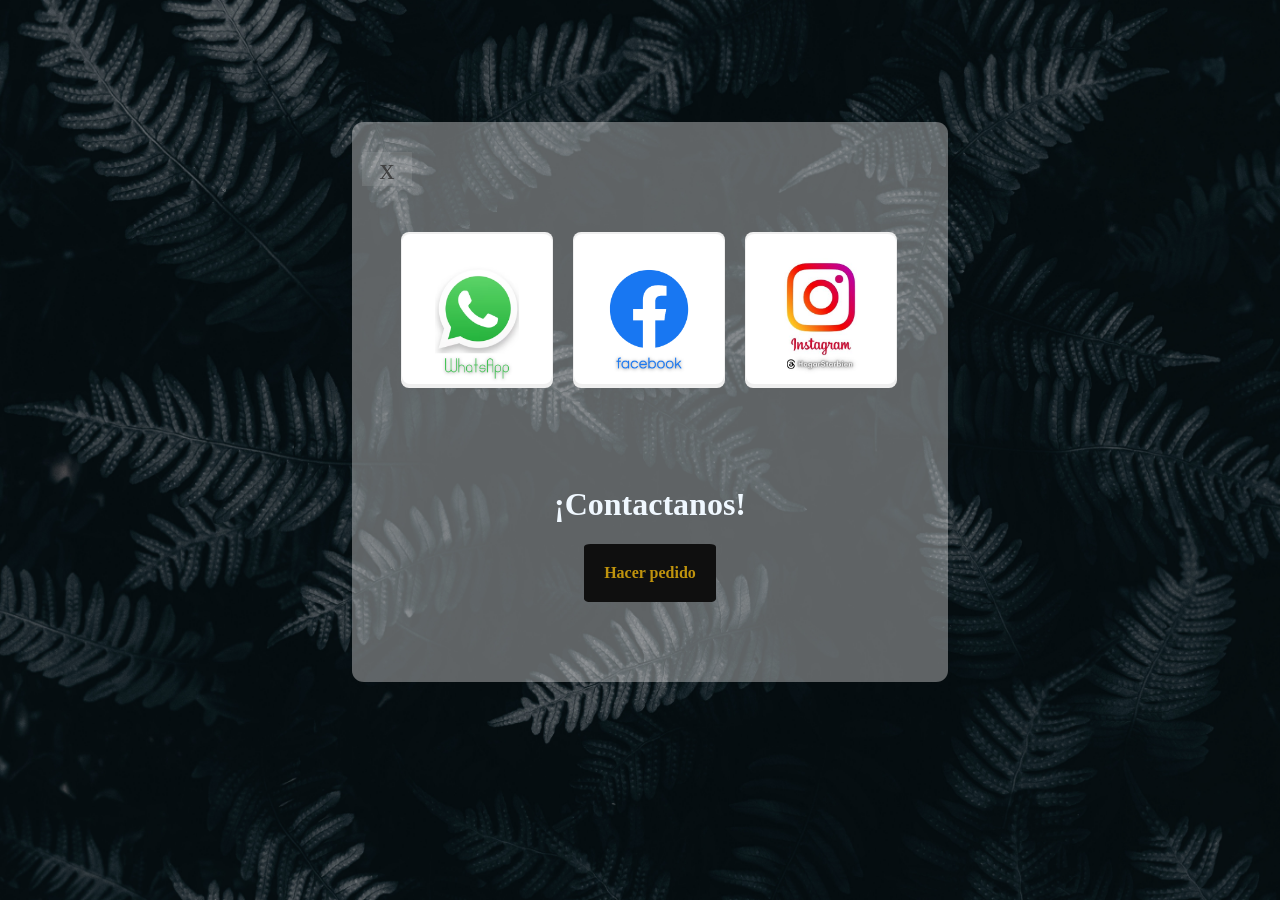
==== CSS+HTML/contacto.html @ 75c9e729 "contactenos02" ====
<!DOCTYPE html>
<html lang="en">
<head>
    <meta charset="UTF-8">
    <meta name="viewport" content="width=device-width, initial-scale=1.0">
    <link rel="stylesheet" href="style_contactos.css">
    <title>Document</title>
</head>
<body>
    <main>
        <div modal class="modal">
            <div información class="modal_secundario">
                <div class="cerrar">
                    <a href="Menu//menu.html">x</a>
                </div>
                <div contactos class="item">
                    <div whatsApp class="n">
                        <button type="submit" style="padding:1px; border-radius:8px; border:none;" ><a href="tel: +57 3046707905"><img src="assets/images/3.png" alt="" width="150" class="imagen"  ></a> </button>
                    </div>
                    <div facebook class="n">
                        <button type="submit" style="padding: 1px;"><a href="https://es-la.facebook.com/" ><img src="assets/images/2.png" alt=""  width="150"  class="imagen" ></a></button>
                    </div>
                    <div instragram class="n">
                        <button type="submit" style="padding: 1px;" ><a href="https://www.instagram.com/"><img src="assets/images/1.jpg" alt="" width="150" class="imagen"></a></button>
                        <span> </span>
                    </div>
                </div>
                <div class="texto">
                    <h1 style="color: aliceblue;">¡Contactanos!</h1>
                    <a class="btn" href="tel: +57 3046707905">Hacer pedido</a>
                </div>
            </div>
        </div>
    </main>
</body>
</html>
---- CSS+HTML/style_contactos.css ----
body{
    background-image: url(assets/images/fondo02.jpg);
    background-attachment: fixed;
    background-repeat: no-repeat;
    background-size: 100% 100%;
    padding: 5%;
    margin: 0%;

}
.modal{
    position: relative;
    /* background-color: aqua; */
    width: 100%;
    height: 560px;
}

.modal_secundario{
    display: block;
    position: absolute;
    width: 50%;
    height:500px ;
    background-color: rgba(252, 250, 250, 0.363);
    border-radius: 2%;
    margin: 5% 25%;
    padding: 30px 10px;
}
.item{
    display: flex;
    margin: 8% 5%;

}

.n{
    margin:0px 10px;
    
}
.imagen{
    margin-top: 1.5px; 
    border-radius:8px;
}
button{
    border-radius: 8px;
    border: none;
}


.btn{
    background-color: rgb(15, 15, 15);
    color: rgb(191, 147, 13);
    font-family: century gothic;
    text-decoration: none;
    border-radius: 5%;
    font-weight:700;
    padding: 20px;
}
.btn:hover{
    background-color:rgba(191, 146, 13, 0.733);
    color: black;
    padding: 20px;
}

.texto{
    margin: auto;
    width:300px;
    display: flex;
    justify-content: center;
    flex-direction: column;
    padding: 30px 20px;
    align-items: center;
}

.cerrar{
    width: 50px;
    background-color:rgba(252, 250, 250, 0.096);
    display: flex;
    justify-content: center;
}
.cerrar:hover{
    width: 50px;
    background-color:rgba(252, 250, 250, 0.226);
}
.cerrar>a:hover{
    background-color:rgba(252, 250, 250, 0);
}
.cerrar>a{
    color: rgb(65, 65, 65);
    text-decoration: none;
    font-size:30px;
    font-family: century gothic;
    width: 50px;
    text-align: center;
    
}
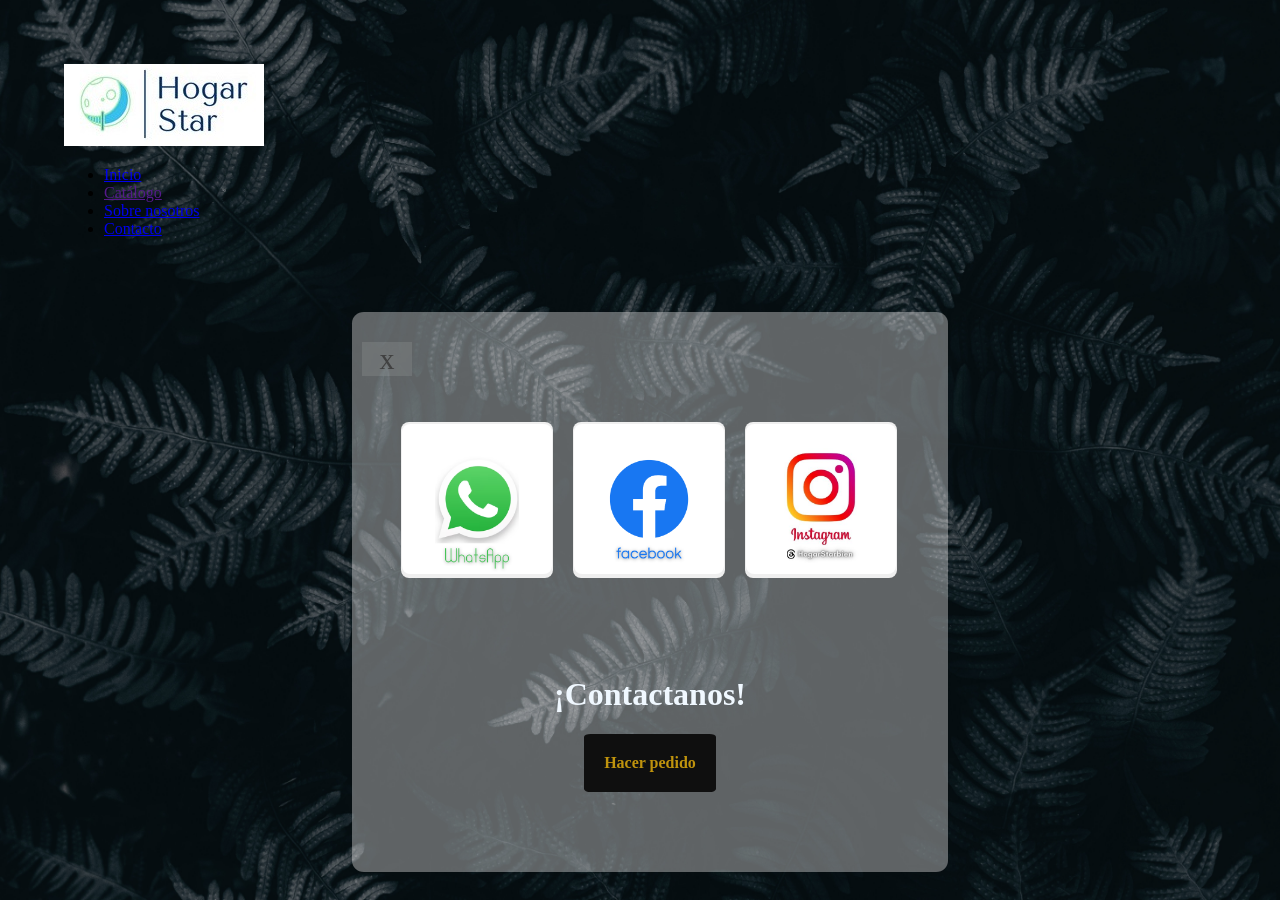
==== commit 3d974f7d: "Acualización de colores y barra superior" ====
--- a/CSS+HTML/contacto.html
+++ b/CSS+HTML/contacto.html
@@ -7,6 +7,21 @@
     <title>Document</title>
 </head>
 <body>
+    
+  <nav>
+    <img src="/CSS+HTML/assets/images/Free_Sample_By_Wix.jpg" alt="">
+   
+   <ul>
+       <li><a href="../CSS+HTML/Menu/menu.html">Inicio</a></li>
+       <li><a href="">Catálogo</a></li>
+       <li><a href="../CSS+HTML/Sobrenosotros.html">Sobre nosotros</a></li>
+       <li><a href="../contacto.html">Contacto</a></li>
+
+   </ul>
+</nav>
+
+
+
     <main>
         <div modal class="modal">
             <div información class="modal_secundario">
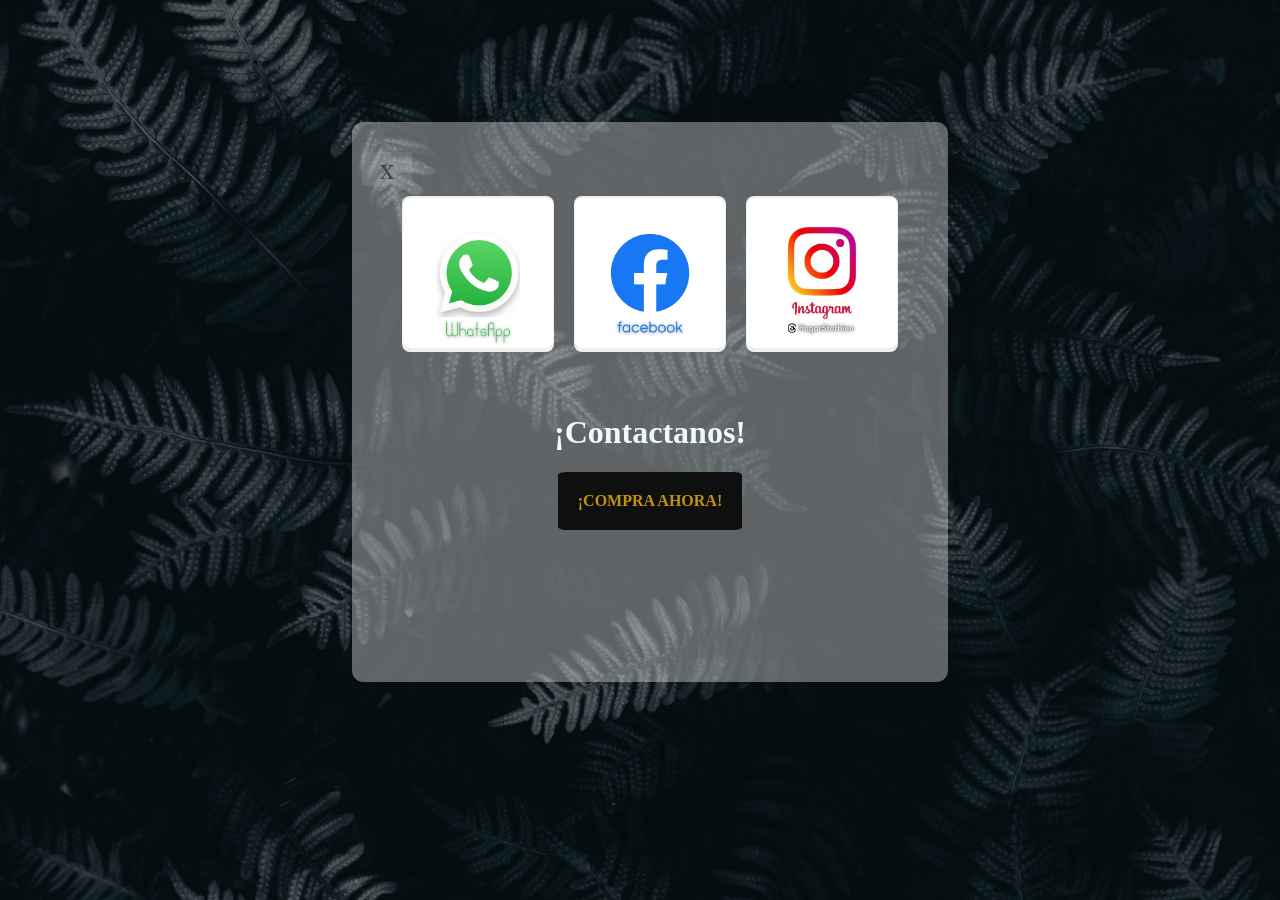
==== commit b5612927: "nosotros03" ====
--- a/CSS+HTML/contacto.html
+++ b/CSS+HTML/contacto.html
@@ -7,27 +7,13 @@
     <title>Document</title>
 </head>
 <body>
-    
-  <nav>
-    <img src="/CSS+HTML/assets/images/Free_Sample_By_Wix.jpg" alt="">
-   
-   <ul>
-       <li><a href="../CSS+HTML/Menu/menu.html">Inicio</a></li>
-       <li><a href="">Catálogo</a></li>
-       <li><a href="../CSS+HTML/Sobrenosotros.html">Sobre nosotros</a></li>
-       <li><a href="../contacto.html">Contacto</a></li>
-
-   </ul>
-</nav>
-
-
-
     <main>
-        <div modal class="modal">
+        <div name="modal" class="modal">
             <div información class="modal_secundario">
                 <div class="cerrar">
                     <a href="Menu//menu.html">x</a>
                 </div>
+            
                 <div contactos class="item">
                     <div whatsApp class="n">
                         <button type="submit" style="padding:1px; border-radius:8px; border:none;" ><a href="tel: +57 3046707905"><img src="assets/images/3.png" alt="" width="150" class="imagen"  ></a> </button>
@@ -42,7 +28,7 @@
                 </div>
                 <div class="texto">
                     <h1 style="color: aliceblue;">¡Contactanos!</h1>
-                    <a class="btn" href="tel: +57 3046707905">Hacer pedido</a>
+                    <a class="btn" href="tel: +57 3046707905">¡COMPRA AHORA!</a>
                 </div>
             </div>
         </div>
--- a/CSS+HTML/style_contactos.css
+++ b/CSS+HTML/style_contactos.css
@@ -26,13 +26,12 @@
 }
 .item{
     display: flex;
-    margin: 8% 5%;
+    justify-content: center;
 
 }
 
 .n{
-    margin:0px 10px;
-    
+ margin: 10px;
 }
 .imagen{
     margin-top: 1.5px; 
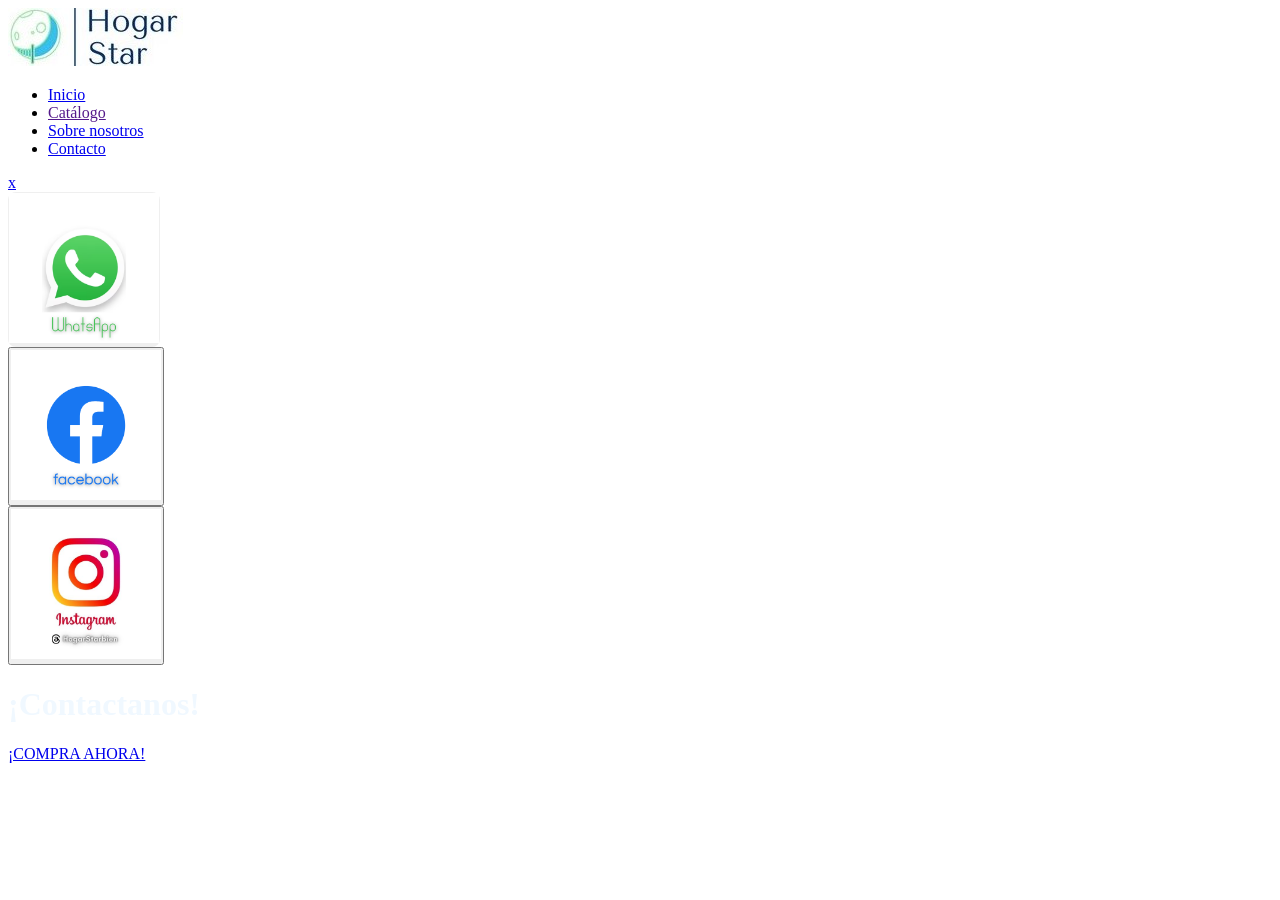
==== commit 62f0e54e: "Nosotros03" ====
--- a/CSS+HTML/contacto.html
+++ b/CSS+HTML/contacto.html
@@ -7,6 +7,21 @@
     <title>Document</title>
 </head>
 <body>
+    
+  <nav>
+    <img src="/CSS+HTML/assets/images/Free_Sample_By_Wix.jpg" alt="">
+   
+   <ul>
+       <li><a href="../CSS+HTML/Menu/menu.html">Inicio</a></li>
+       <li><a href="">Catálogo</a></li>
+       <li><a href="../CSS+HTML/Sobrenosotros.html">Sobre nosotros</a></li>
+       <li><a href="../contacto.html">Contacto</a></li>
+
+   </ul>
+</nav>
+
+
+
     <main>
         <div name="modal" class="modal">
             <div información class="modal_secundario">
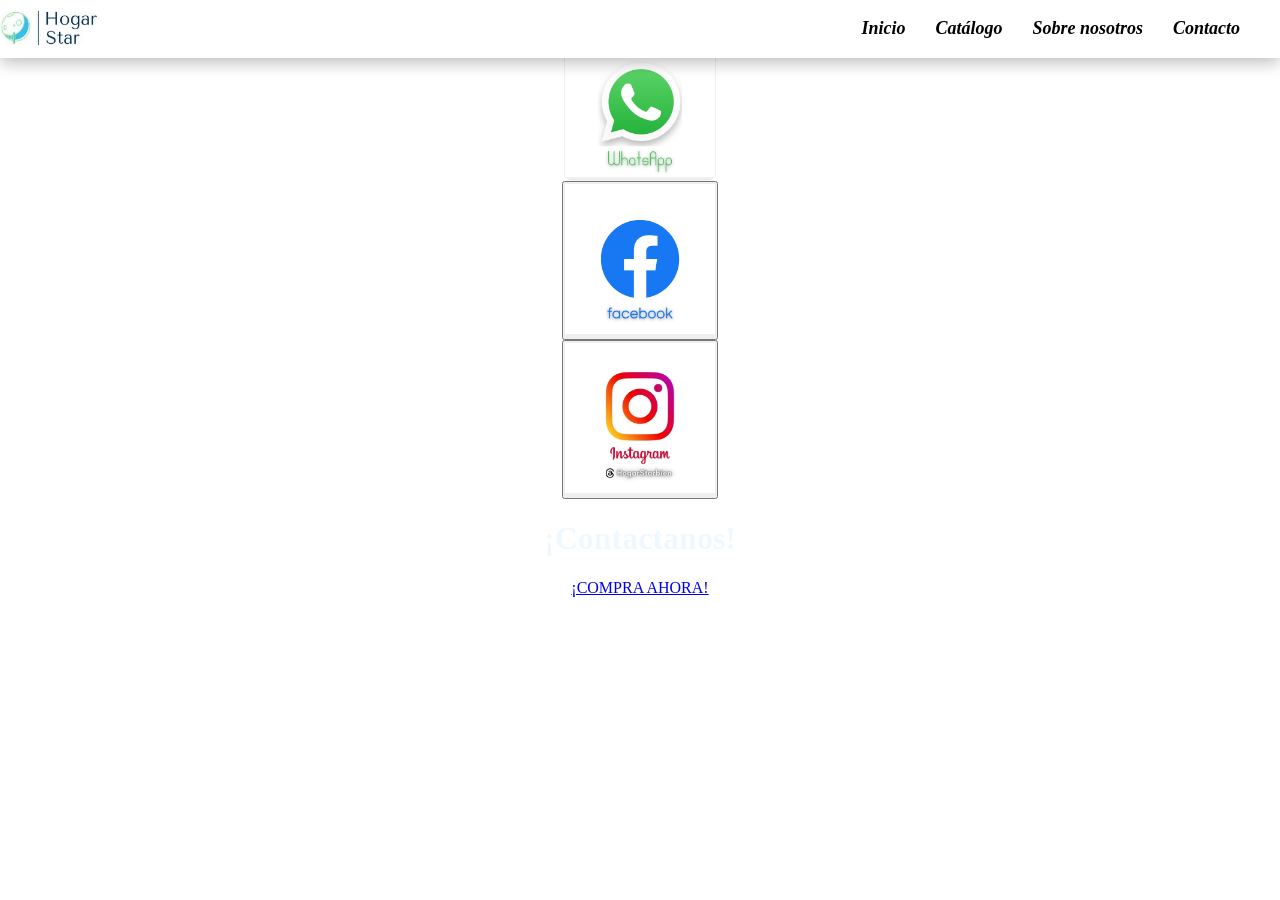
==== commit 90f27f47: "vista nueva" ====
--- a/CSS+HTML/contacto.html
+++ b/CSS+HTML/contacto.html
@@ -3,7 +3,7 @@
 <head>
     <meta charset="UTF-8">
     <meta name="viewport" content="width=device-width, initial-scale=1.0">
-    <link rel="stylesheet" href="style_contactos.css">
+    <link rel="stylesheet" href="/CSS+HTML/assets/style_Nosotros.css">
     <title>Document</title>
 </head>
 <body>
--- a/CSS+HTML/assets/style_Nosotros.css
+++ b/CSS+HTML/assets/style_Nosotros.css
@@ -0,0 +1,117 @@
+
+body {
+    font-family: 'Century Gothic', cursive;
+    background-color: 	#ffffff;
+    text-align: center;
+  }
+  nav {
+    position: fixed;
+      display: flex;
+      margin-left: -20px;
+      margin-right: -5px;
+      justify-content:space-between;
+      margin-top: -10px;
+      left: 20px;
+      width: 100%;
+      height: 60px;
+      align-items: center;
+      font-style: italic;
+      color: #ffffff;
+      border-bottom: #222020;
+      box-shadow: 0px 5px 15px rgb(0, 0, 0, 0.25);
+      background-color: white;
+      z-index: 1000;
+  }
+  nav img{
+    width: 100px;
+  }
+  
+  
+  nav ul {
+      display: flex;
+      list-style: none;
+      border-bottom: #000000;
+      top: 50px;
+      left: 20px;
+      right: 50px;
+      border-top-right-radius: 20px;
+      border-bottom-right-radius: 20px;
+      padding: 25px;
+      top: 50px;
+      left: 50px;
+      height: auto;
+      cursor: pointer;
+  
+      
+  }
+  nav span{
+      font-size: 30px;
+  }
+  
+  nav ul a {
+      text-decoration: none;
+      color: rgb(0, 0, 0);
+      font-size: 18px;
+      font-weight: bold;
+      padding: 0 15px;
+      transition: color 0.3s;
+      
+  }
+  
+  nav ul a:hover {
+      color: #3366cc;
+      transform: scale(1.05);
+      animation: colorChange 0.5s ease-in-out;
+  }
+.informacion{
+    display: flex;
+    justify-content: center;
+    align-items: center;
+    margin-top: 20px;
+    flex-wrap: wrap;
+    padding: 0 -10%;
+}
+.div.item_1 {
+    height: 10%;
+    width: 99%;
+    border: 1px solid #737370;
+    margin: 0; 
+    display: flex;
+    flex-direction: column;
+    align-items: center;
+    padding: 0 -10%;
+}
+.colchon_caja{
+    display: flex;
+    justify-content: center;
+    align-items: center;
+    margin-top: 2px;
+    flex-wrap: wrap;
+}
+.carrusel_1{
+    height: 100%;
+    width: 100%;
+    padding: 0 -10px;
+    margin: 1px 1px;
+    display: flex;
+    flex-direction: column;
+    align-items: center;
+    
+}
+.descanso{
+    display: flex;
+    justify-content: center;
+    align-items: center;
+    margin-top: 20px;
+    flex-wrap: wrap ;
+}
+.comprar_ahora{
+    height: 60px;
+    width: 60px;
+    border: #ffffff;
+    padding: 20px;
+    margin: 20px 20px;
+    display: flex;
+    flex-direction: column;
+    align-items: center;
+}
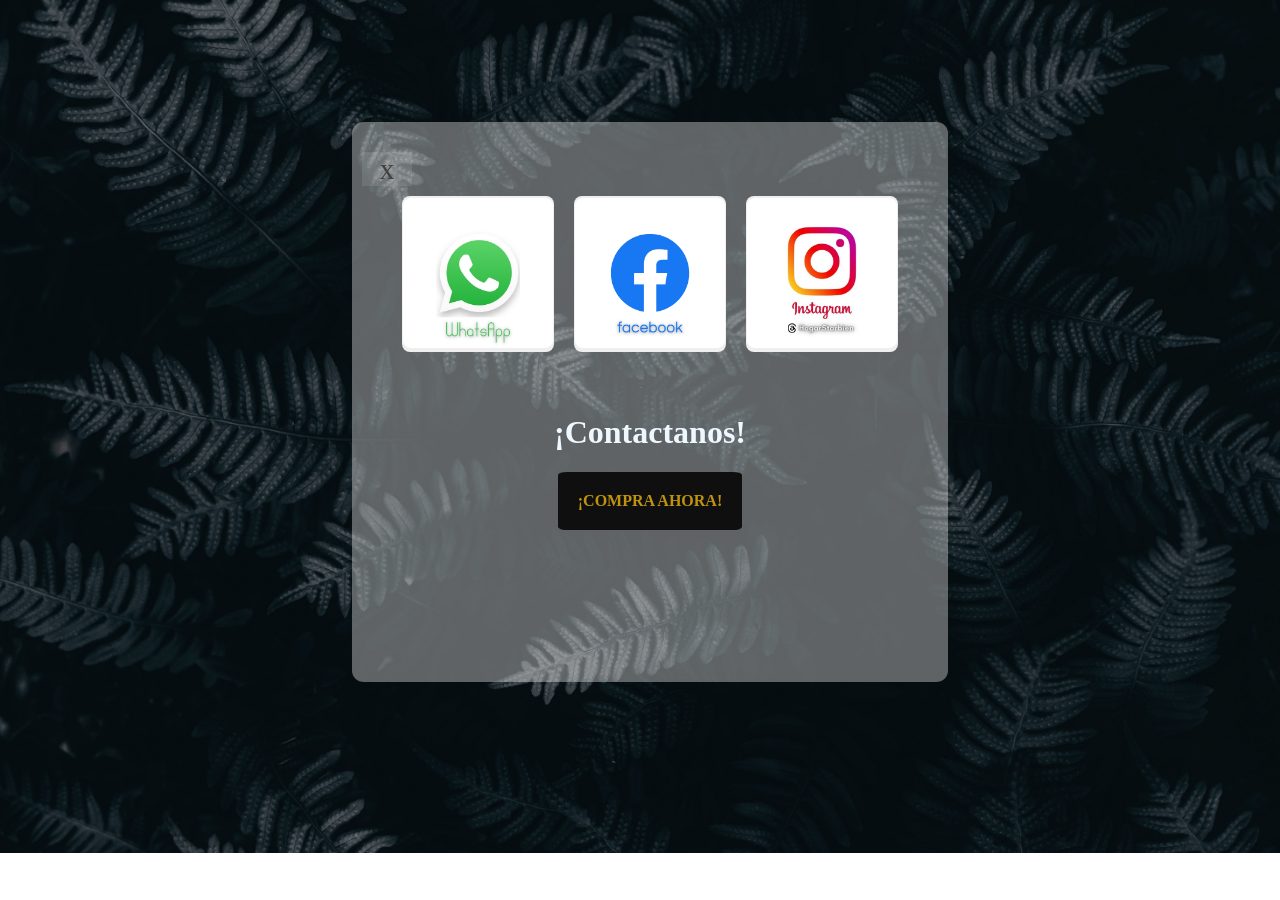
==== commit 4bd9b04e: "pagina01" ====
--- a/CSS+HTML/contacto.html
+++ b/CSS+HTML/contacto.html
@@ -3,24 +3,11 @@
 <head>
     <meta charset="UTF-8">
     <meta name="viewport" content="width=device-width, initial-scale=1.0">
-    <link rel="stylesheet" href="/CSS+HTML/assets/style_Nosotros.css">
+    <link rel="stylesheet" href="/CSS+HTML/assets/style_contactos.css">
     <title>Document</title>
 </head>
 <body>
     
-  <nav>
-    <img src="/CSS+HTML/assets/images/Free_Sample_By_Wix.jpg" alt="">
-   
-   <ul>
-       <li><a href="../CSS+HTML/Menu/menu.html">Inicio</a></li>
-       <li><a href="">Catálogo</a></li>
-       <li><a href="../CSS+HTML/Sobrenosotros.html">Sobre nosotros</a></li>
-       <li><a href="../contacto.html">Contacto</a></li>
-
-   </ul>
-</nav>
-
-
 
     <main>
         <div name="modal" class="modal">
@@ -31,7 +18,7 @@
             
                 <div contactos class="item">
                     <div whatsApp class="n">
-                        <button type="submit" style="padding:1px; border-radius:8px; border:none;" ><a href="tel: +57 3046707905"><img src="assets/images/3.png" alt="" width="150" class="imagen"  ></a> </button>
+                        <button type="submit" style="padding:1px; border-radius:8px; border:none;" ><a href="tel: +57 3046707905"><img src="assets/images/3.png" alt="" width="150px"  class="imagen"  ></a> </button>
                     </div>
                     <div facebook class="n">
                         <button type="submit" style="padding: 1px;"><a href="https://es-la.facebook.com/" ><img src="assets/images/2.png" alt=""  width="150"  class="imagen" ></a></button>
--- a/CSS+HTML/assets/style_contactos.css
+++ b/CSS+HTML/assets/style_contactos.css
@@ -0,0 +1,99 @@
+
+body{
+    background-image: url(/CSS+HTML/assets/images/fondo02.jpg);
+    background-attachment: fixed;
+    background-repeat: no-repeat;
+    background-size:100%;
+    padding: 5%;
+    margin: 0px;
+    font-family: 'Century Gothic', cursive;
+    overflow-wrap: normal;
+
+}
+.modal{
+    position: relative;
+    /* background-color: aqua; */
+    width: 100%;
+    height: 560px;
+}
+img{
+    position: relative;
+    max-width: 100%;
+    min-width: 10%;
+}
+.modal_secundario{
+    display: block;
+    width: 50%;
+    height:500px ;
+    background-color: rgba(252, 250, 250, 0.363);
+    border-radius: 2%;
+    margin: 5% 25%;
+    padding: 30px 10px;
+    flex-wrap: wrap;
+}
+.item{
+    display: flex;
+    justify-content: center;
+
+}
+
+.n{
+ margin: 10px;
+}
+.imagen{
+    margin-top: 1.5px; 
+    border-radius:8px;
+}
+button{
+    border-radius: 8px;
+    border: none;
+}
+
+
+.btn{
+    background-color: rgb(15, 15, 15);
+    color: rgb(191, 147, 13);
+    font-family: century gothic;
+    text-decoration: none;
+    border-radius: 5%;
+    font-weight:700;
+    padding: 20px;
+}
+.btn:hover{
+    background-color:rgba(191, 146, 13, 0.733);
+    color: black;
+    padding: 20px;
+}
+
+.texto{
+    margin: auto;
+    width:300px;
+    display: flex;
+    justify-content: center;
+    flex-direction: column;
+    padding: 30px 20px;
+    align-items: center;
+}
+
+.cerrar{
+    width: 50px;
+    background-color:rgba(252, 250, 250, 0.096);
+    display: flex;
+    justify-content: center;
+}
+.cerrar:hover{
+    width: 50px;
+    background-color:rgba(252, 250, 250, 0.226);
+}
+.cerrar>a:hover{
+    background-color:rgba(252, 250, 250, 0);
+}
+.cerrar>a{
+    color: rgb(65, 65, 65);
+    text-decoration: none;
+    font-size:30px;
+    font-family: century gothic;
+    width: 50px;
+    text-align: center;
+    
+}
